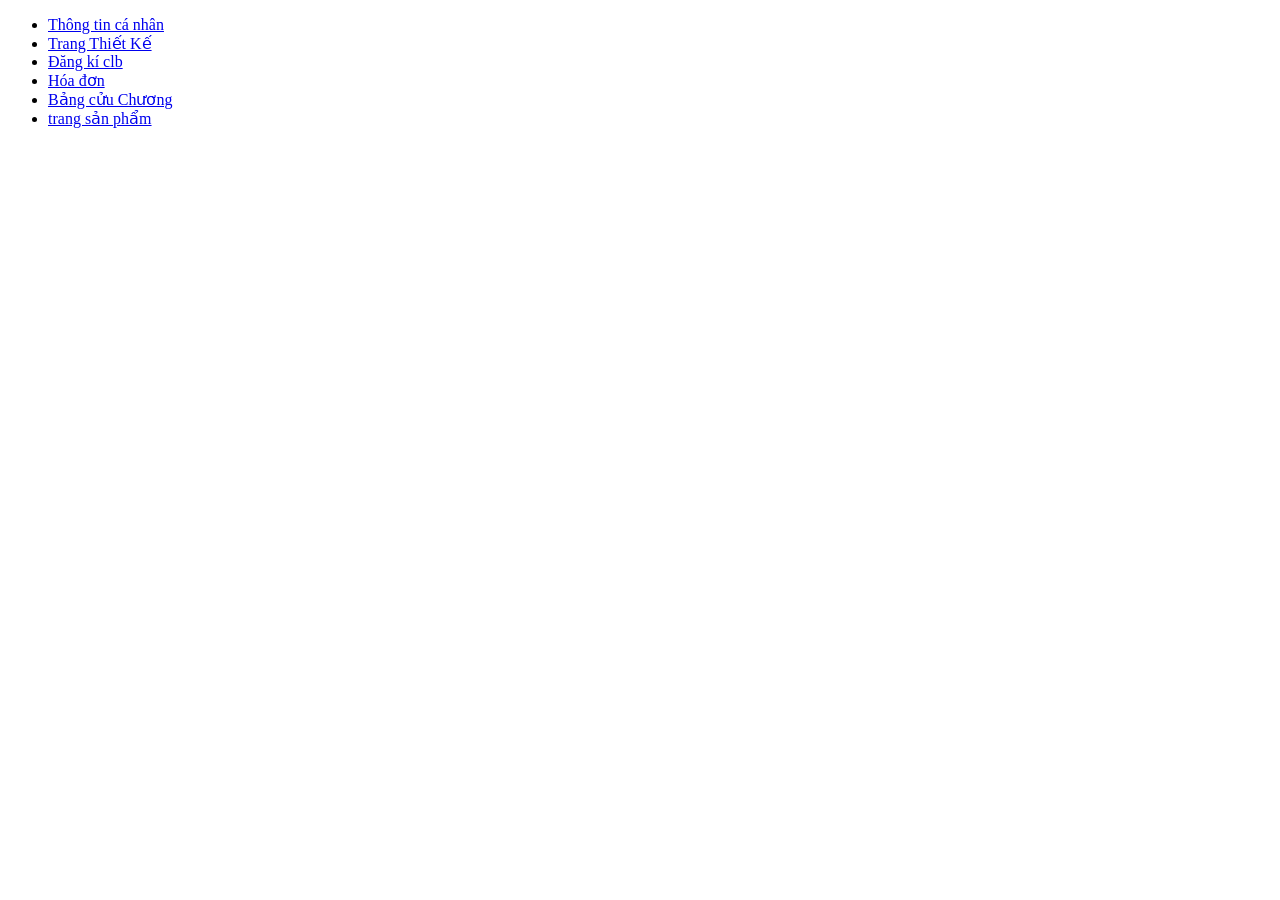
==== index.html @ 30fda64e "upload the files" ====
﻿<!DOCTYPE html>
<html lang="vi">
<head>
    <meta charset="UTF-8">
    <title>Dự án web với HTML, CSS</title>
</head>

<body>

    <ul>
        <li>
            <a href="html/page1.html" target="_blank">Thông tin cá nhân</a>
        </li>
        <li>
            <a href="page2.html" target="_blank">Trang Thiết Kế</a>
        </li> 
        <li>
             <a href="html/page3.html" target="_blank">Đăng kí clb</a>
        </li>
        <li>
            <a href="page4.html" target="_blank">Hóa đơn</a>
        </li>
         <li>
            <a href="page5.html" target="_blank">Bảng cửu Chương</a>
        </li>
         <li>
            <a href="page6.html" target="_blank">trang sản phẩm</a>
        </li>
    </ul>

</body>
</html>
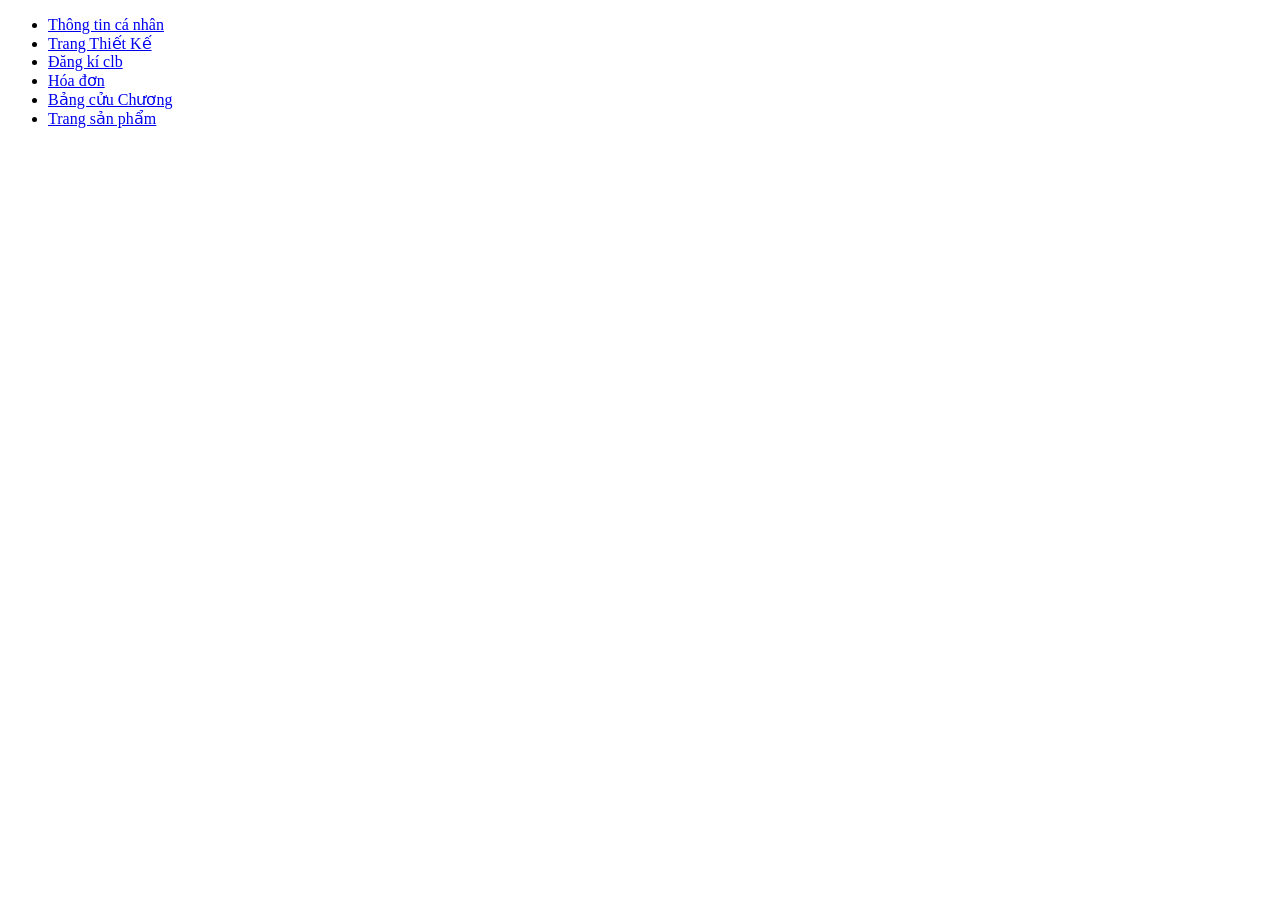
==== commit 8d415312: "update file" ====
--- a/index.html
+++ b/index.html
@@ -11,21 +11,28 @@
         <li>
             <a href="html/page1.html" target="_blank">Thông tin cá nhân</a>
         </li>
+
         <li>
-            <a href="page2.html" target="_blank">Trang Thiết Kế</a>
+            <a href="html/page2.html" target="_blank">Trang Thiết Kế</a>
         </li> 
+
         <li>
              <a href="html/page3.html" target="_blank">Đăng kí clb</a>
         </li>
+
         <li>
-            <a href="page4.html" target="_blank">Hóa đơn</a>
+            <a href="html/page4.html" target="_blank">Hóa đơn</a>
         </li>
+
          <li>
-            <a href="page5.html" target="_blank">Bảng cửu Chương</a>
+            <a href="html/page5.html" target="_blank">Bảng cửu Chương</a>
         </li>
+
          <li>
-            <a href="page6.html" target="_blank">trang sản phẩm</a>
+            <a href="html/page6.html" target="_blank">Trang sản phẩm</a>
         </li>
+
+        
     </ul>
 
 </body>
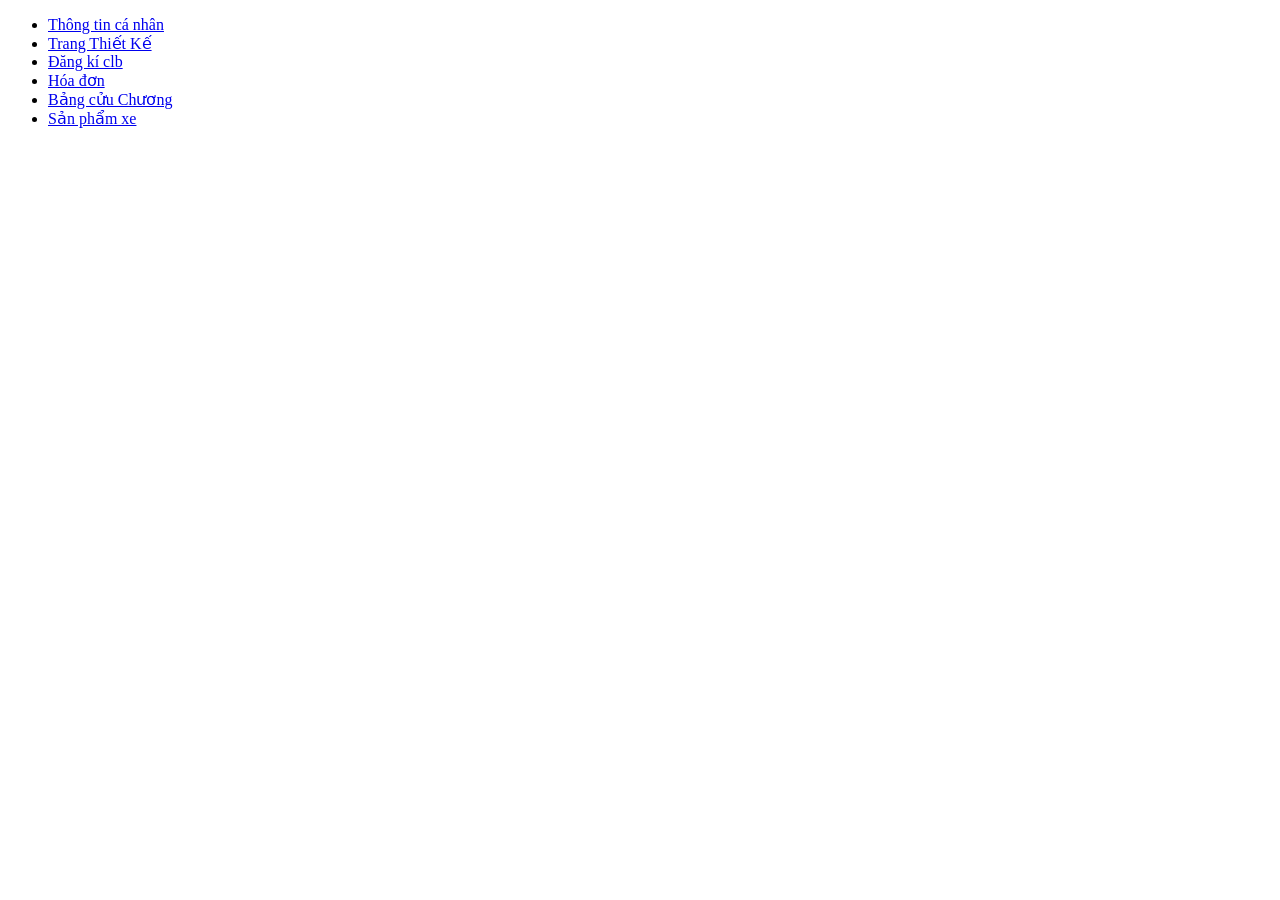
==== commit cc9bd975: "upload" ====
--- a/index.html
+++ b/index.html
@@ -29,7 +29,7 @@
         </li>
 
          <li>
-            <a href="html/page6.html" target="_blank">Trang sản phẩm</a>
+            <a href="html/xe.html" target="_blank">Sản phẩm xe</a>
         </li>
 
         
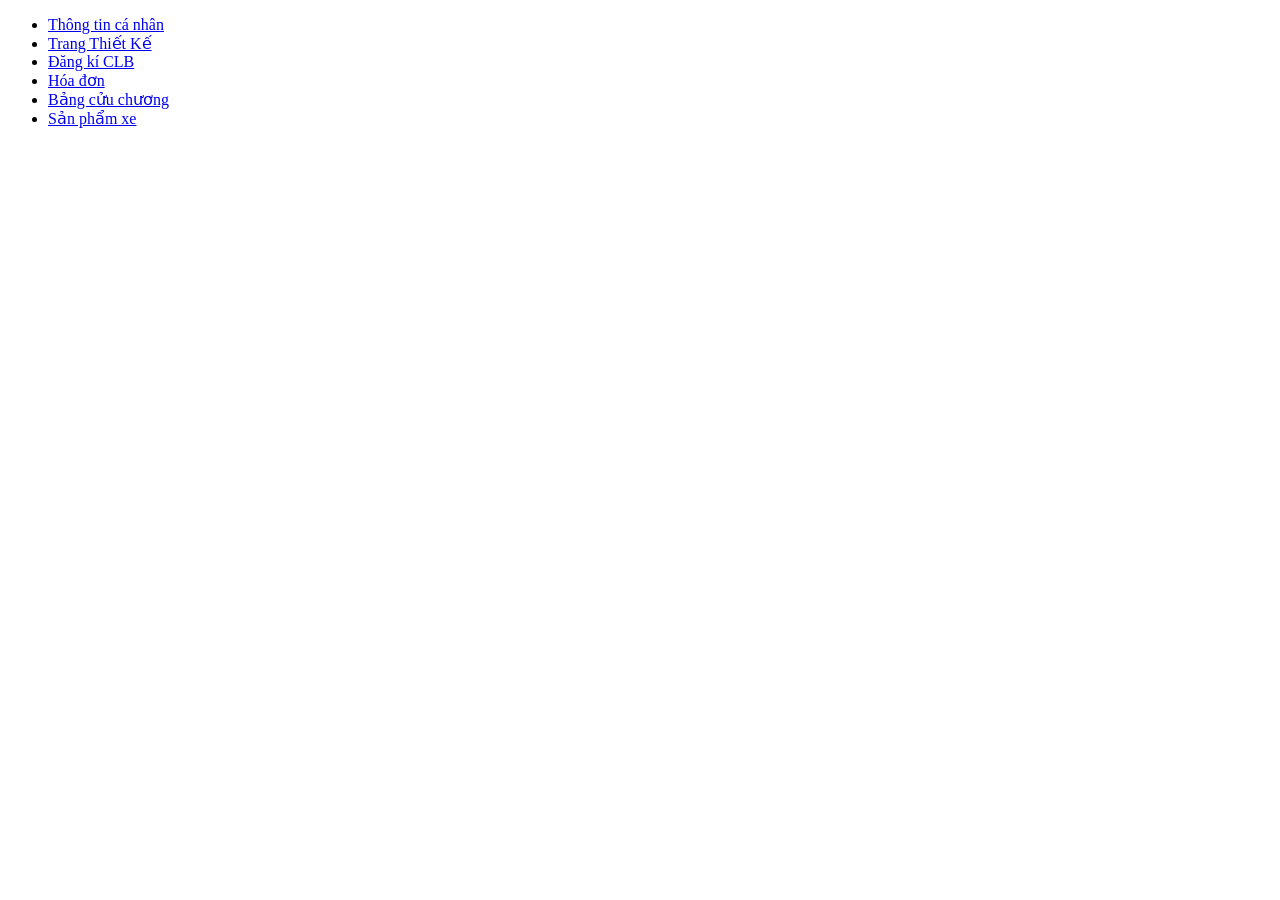
==== commit 50c3ebbe: "update file index" ====
--- a/index.html
+++ b/index.html
@@ -3,6 +3,8 @@
 <head>
     <meta charset="UTF-8">
     <title>Dự án web với HTML, CSS</title>
+
+    <link rel="stylesheet" href="css/style.css">
 </head>
 
 <body>
@@ -14,26 +16,26 @@
 
         <li>
             <a href="html/page2.html" target="_blank">Trang Thiết Kế</a>
-        </li> 
+        </li>
 
         <li>
-             <a href="html/page3.html" target="_blank">Đăng kí clb</a>
+            <a href="html/page3.html" target="_blank">Đăng kí CLB</a>
         </li>
 
         <li>
             <a href="html/page4.html" target="_blank">Hóa đơn</a>
         </li>
 
-         <li>
-            <a href="html/page5.html" target="_blank">Bảng cửu Chương</a>
+        <li>
+            <a href="html/page5.html" target="_blank">Bảng cửu chương</a>
         </li>
 
-         <li>
+        <li>
             <a href="html/xe.html" target="_blank">Sản phẩm xe</a>
         </li>
+    </ul>
 
-        
-    </ul>
+    <script src="js/script.js"></script>
 
 </body>
 </html>
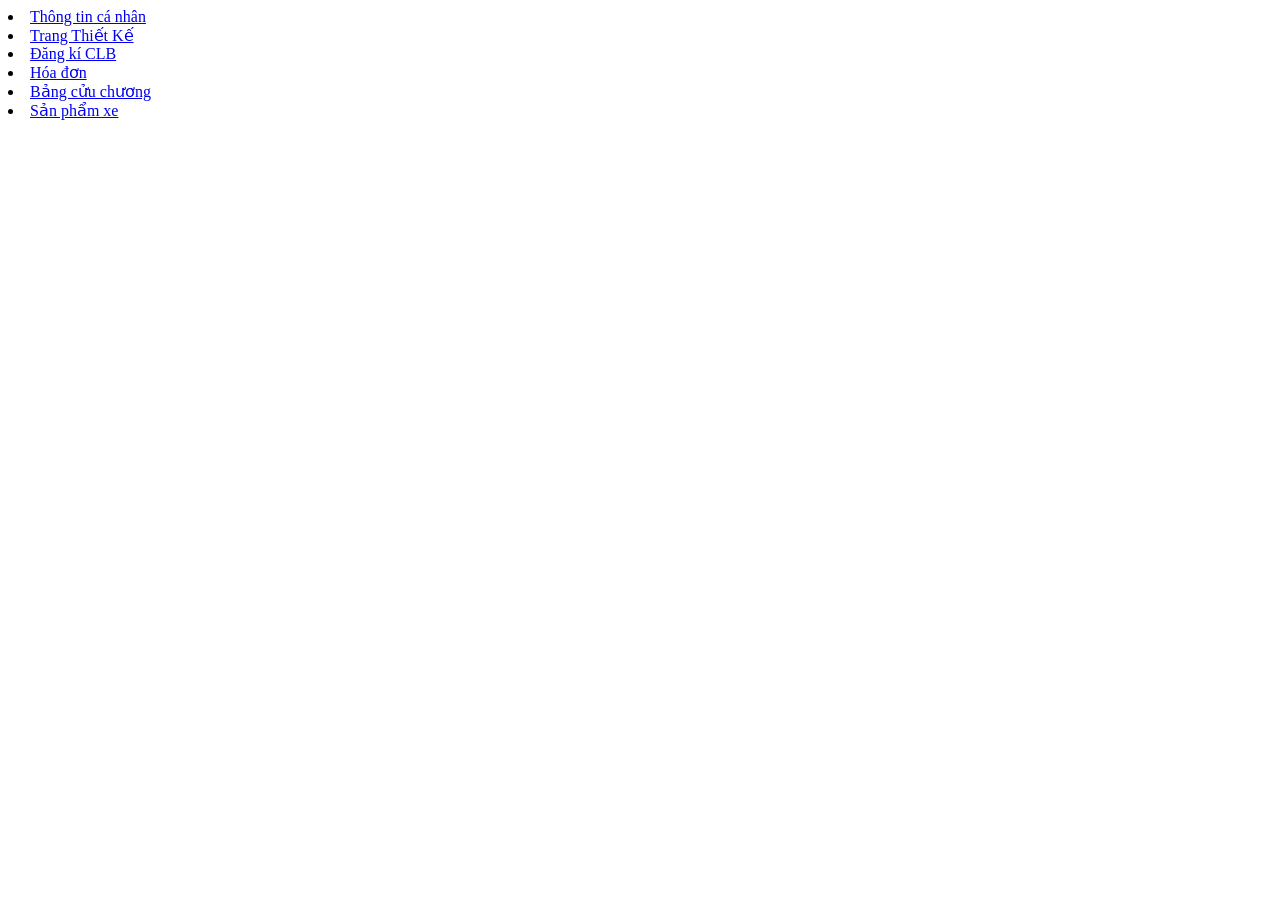
==== commit ce4b77d9: "fix dong the body va html" ====
--- a/index.html
+++ b/index.html
@@ -9,7 +9,7 @@
 
 <body>
 
-    <ul>
+    </ul>
         <li>
             <a href="html/page1.html" target="_blank">Thông tin cá nhân</a>
         </li>
@@ -35,7 +35,6 @@
         </li>
     </ul>
 
-    <script src="js/script.js"></script>
 
 </body>
 </html>
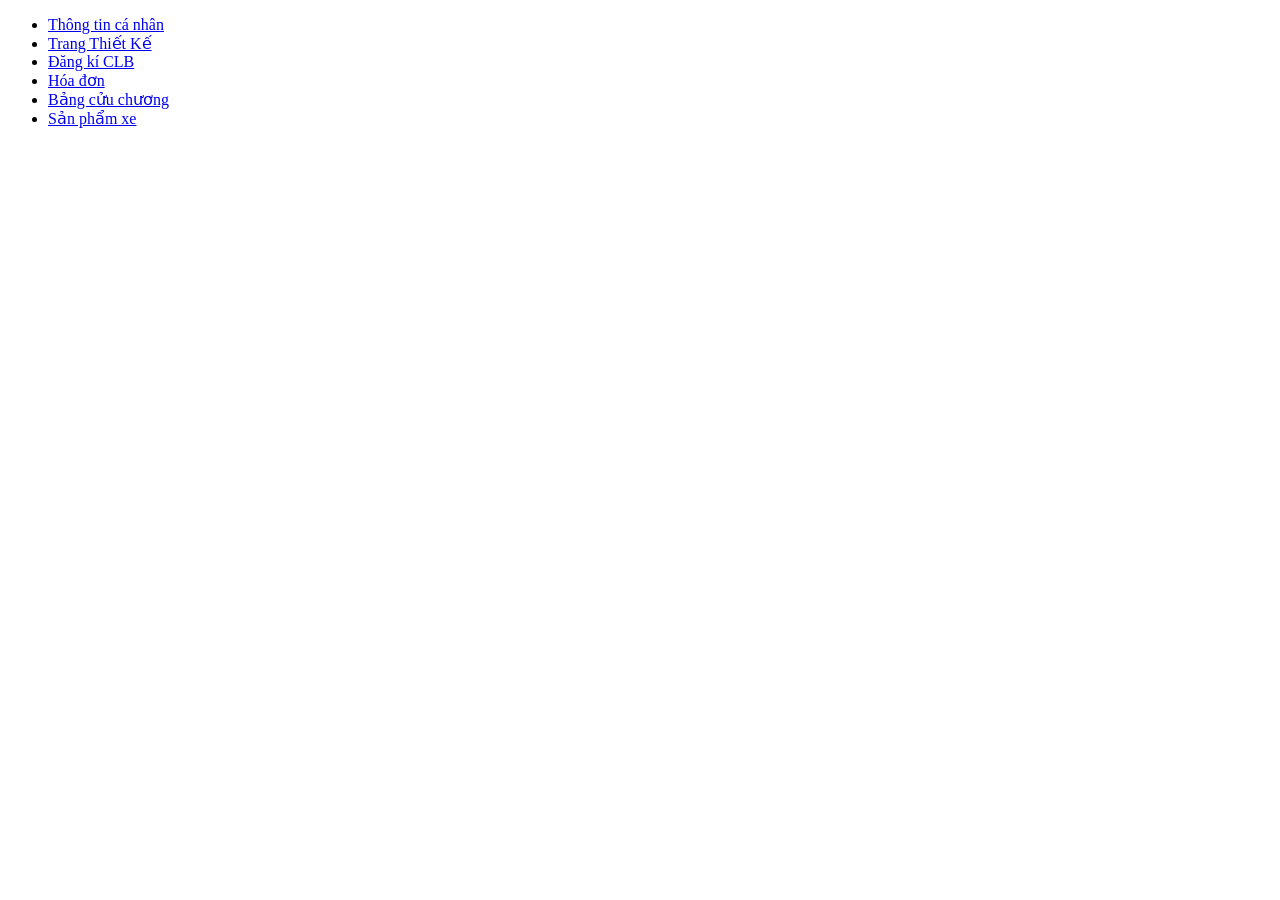
==== commit ea2d4836: "fix: hoan thanh sua giao dien trang chu" ====
--- a/index.html
+++ b/index.html
@@ -9,8 +9,8 @@
 
 <body>
 
-    </ul>
-        <li>
+    <ul> 
+	<li>
             <a href="html/page1.html" target="_blank">Thông tin cá nhân</a>
         </li>
 
